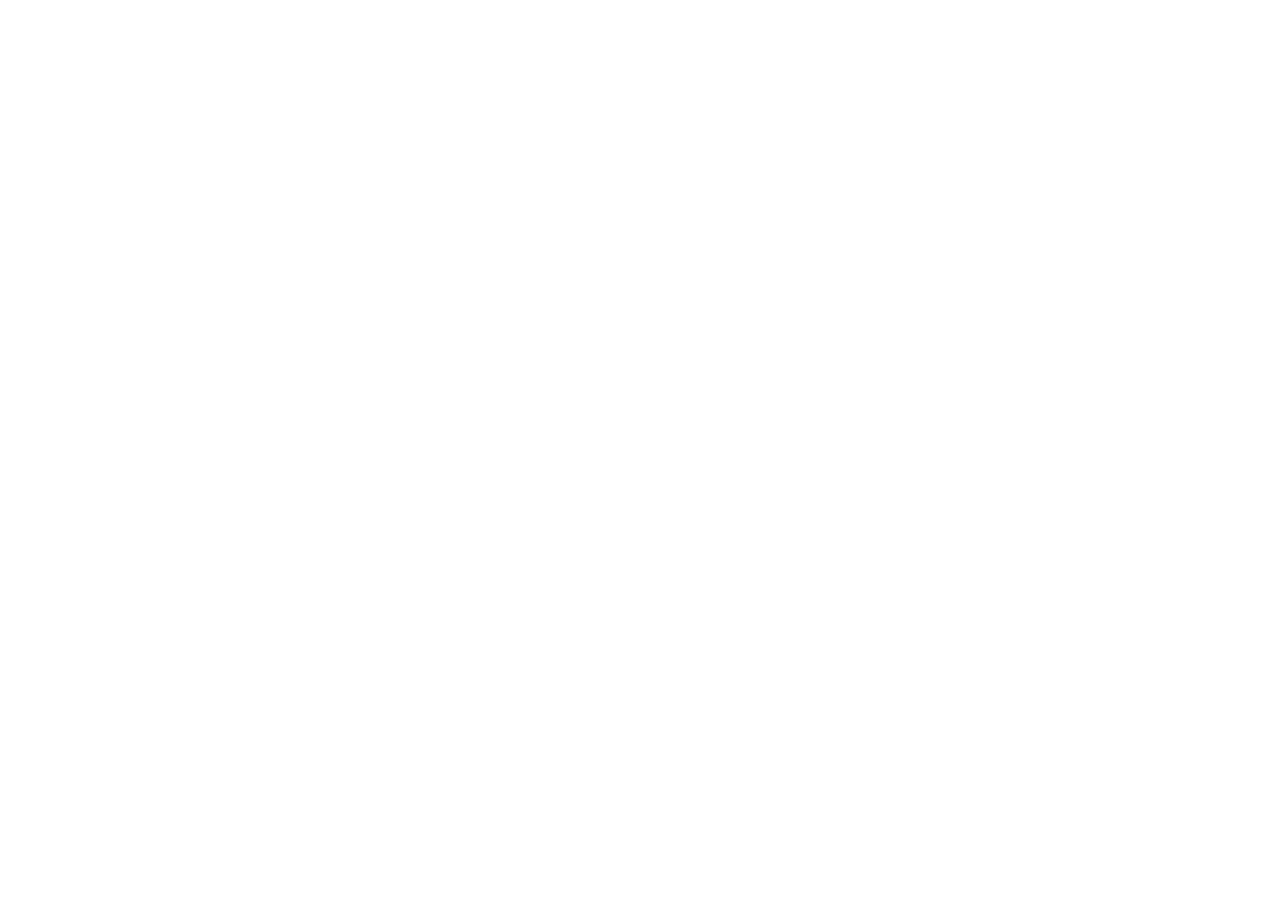
==== index.html @ ad2c80f2 "Add files via upload" ====
<!DOCTYPE html>
<html>
    <head>
        <meta charset=”UTF-8”>
        <meta name=”viewport” content=”width=device-width, initial-scale=1.0”>
        <title>AluraBooks</title> 
        <link rel=”stylesheet” href=”styles.css”>

    </head>

    <body>      

    </body>

</html>
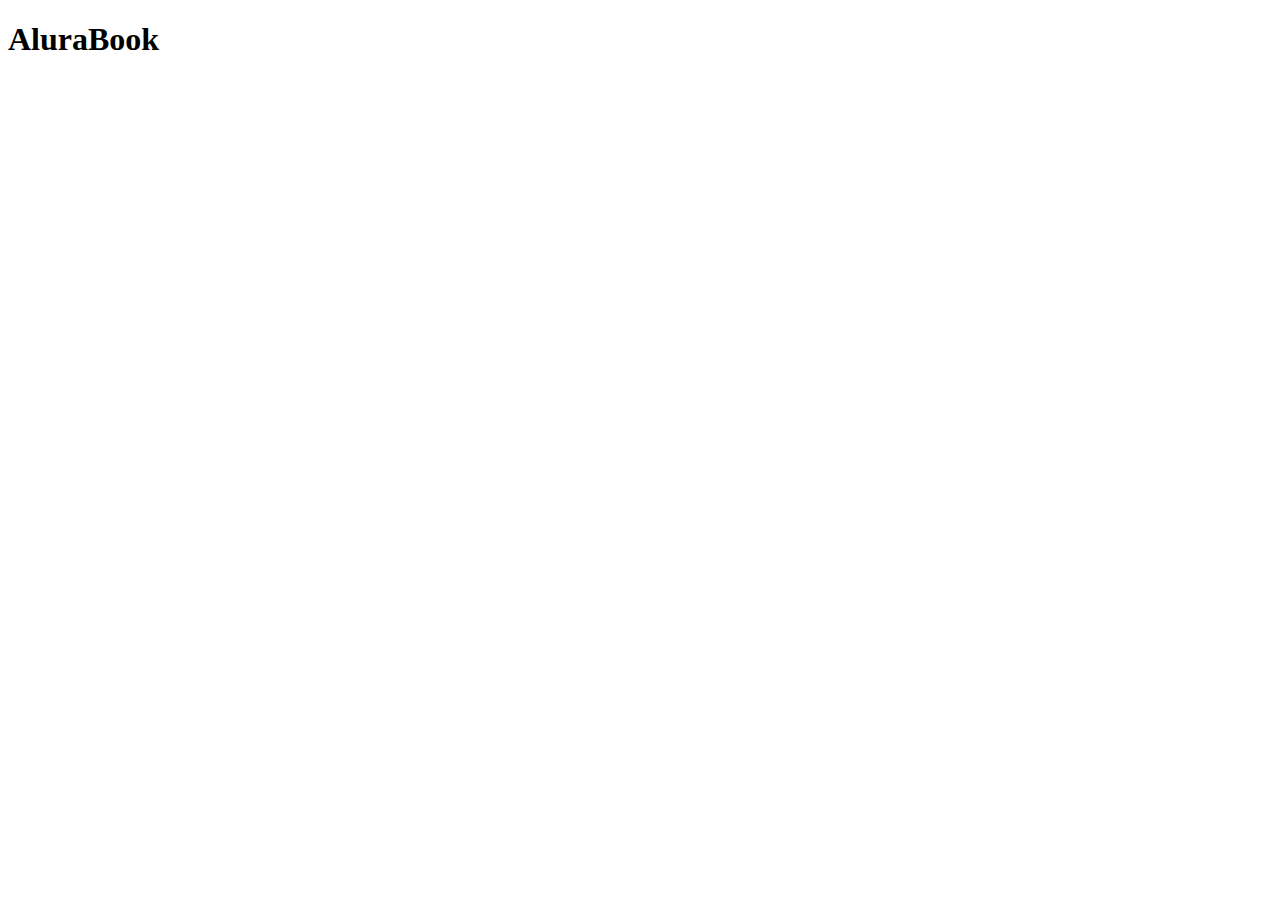
==== commit 66a1cd47: "Add files via upload" ====
--- a/index.html
+++ b/index.html
@@ -8,7 +8,8 @@
 
     </head>
 
-    <body>      
+    <body>  
+        <h1>AluraBook</h1>   
 
     </body>
 
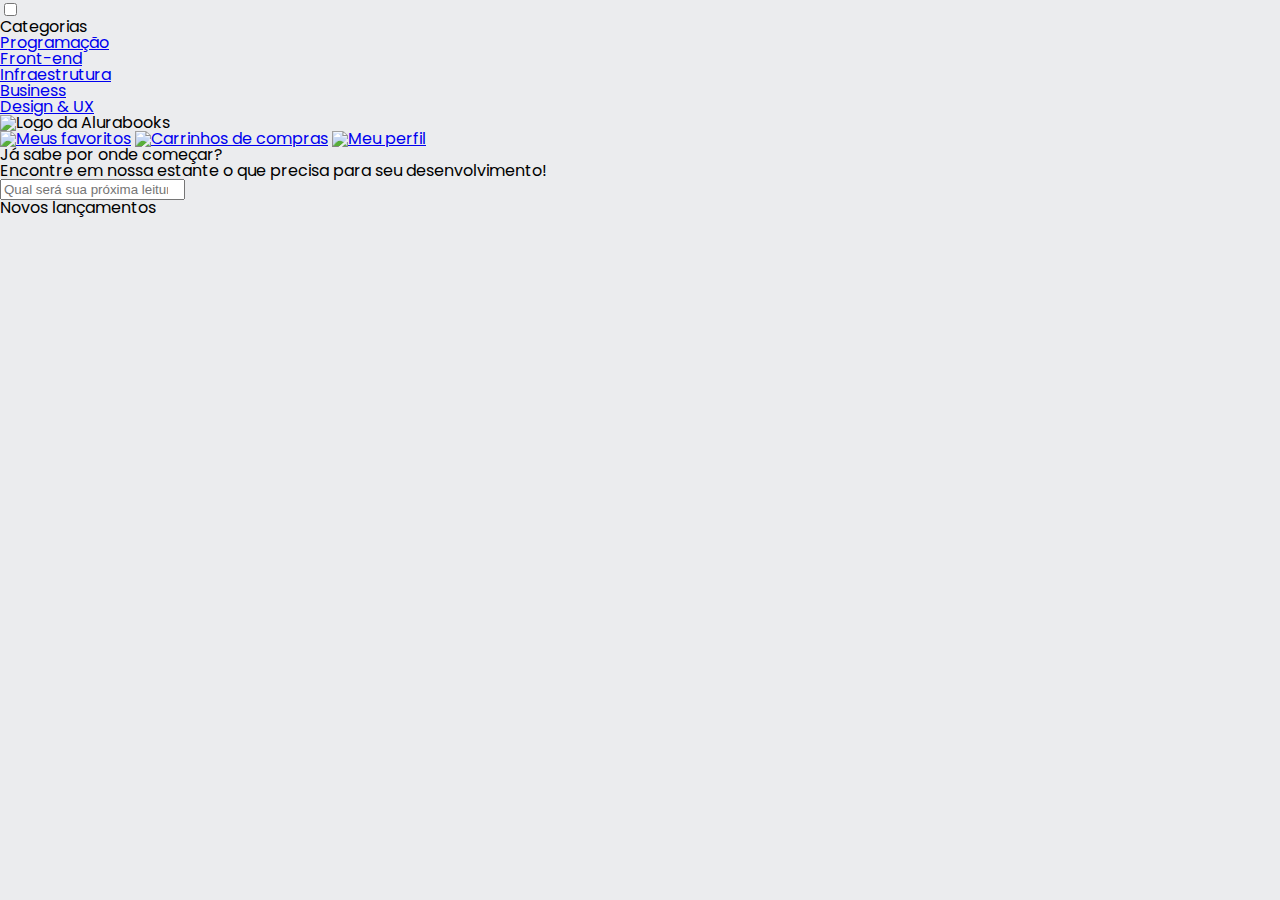
==== commit 66182cc1: "Add files via upload" ====
--- a/index.html
+++ b/index.html
@@ -1,16 +1,58 @@
 <!DOCTYPE html>
 <html>
-    <head>
-        <meta charset=”UTF-8”>
-        <meta name=”viewport” content=”width=device-width, initial-scale=1.0”>
-        <title>AluraBooks</title> 
-        <link rel=”stylesheet” href=”styles.css”>
 
-    </head>
+<head>
+    <meta charset="UTF-8">
+    <meta name="viewport" content="width=device-width, initial-scale=1.0">
+    <title>AluraBooks</title>
+    <link rel="stylesheet" href="reset.css">
+    <link rel="preconnect" href="https://fonts.googleapis.com">
+    <link rel="preconnect" href="https://fonts.gstatic.com" crossorigin>
+    <link href="https://fonts.googleapis.com/css2?family=Poppins:wght@300;400;500;700&display=swap" rel="stylesheet">
+    <link rel="stylesheet" href="styles.css">
+</head>
 
-    <body>  
-        <h1>AluraBook</h1>   
-
-    </body>
+<body>
+    <header class="cabeçalho">
+        <div class="container">
+            <input type="checkbox" id="menu" class="container__botao">
+            <label for="menu">
+                <span class="cabeçalho__menu-hamburguer container__imagem"></span>
+            </label>
+            <ul class="lista-menu">
+                <li class="lista-menu__titulo">Categorias</li>
+                <li class="lista-menu__item">
+                    <a href="#" class="lista-menu__link">Programação</a>
+                </li>
+                <li class="lista-menu__item">
+                    <a href="#" class="lista-menu__link">Front-end</a>
+                </li>
+                <li class="lista-menu__item">
+                    <a href="#" class="lista-menu__link">Infraestrutura</a>
+                </li>
+                <li class="lista-menu__item">
+                    <a href="#" class="lista-menu__link">Business</a>
+                </li>
+                <li class="lista-menu__item">
+                    <a href="#" class="lista-menu__link">Design & UX</a>
+                </li>
+            </ul>
+            <img src="img/Logo.svg" alt="Logo da Alurabooks" class="container__imagem">
+        </div>
+        <div class="container">
+            <a href="#"><img src="img/Favoritos.svg" alt="Meus favoritos" class="container__imagem"></a>
+            <a href="#"><img src="img/Compras.svg" alt="Carrinhos de compras" class="container__imagem"></a>
+            <a href="#"><img src="img/Usuario.svg" alt="Meu perfil" class="container__imagem"></a>
+        </div>
+    </header>
+    <section class="banner">
+        <h2 class="banner__titulo">Já sabe por onde começar?</h2>
+        <p class="banner__texto">Encontre em nossa estante o que precisa para seu desenvolvimento!</p>
+        <input type="search" class="banner__pesquisa" placeholder="Qual será sua próxima leitura?">
+    </section>
+    <section class="carrossel">
+        <h2 class="carrossel__titulo">Novos lançamentos</h2>
+    </section>
+</body>
 
 </html>--- a/styles.css
+++ b/styles.css
@@ -0,0 +1,18 @@
+@import url("styles/header.css");
+@import url("styles/banner.css");
+@import url("styles/carrossel.css");
+
+:root {
+    --cor-de-fundo: #EBECEE;
+    --branco: #FFFFFF;
+    --laranja: #EB9B00;
+    --azul-degrade: linear-gradient(97.54deg, #002F52 35.49%, #326589 165.37%);
+    --fonte-principal: "Poppins";
+}
+
+body {
+    background-color: var(--cor-de-fundo);
+    font-family: var(--fonte-principal);
+    font-size: 16px;
+    font-weight: 400;
+}